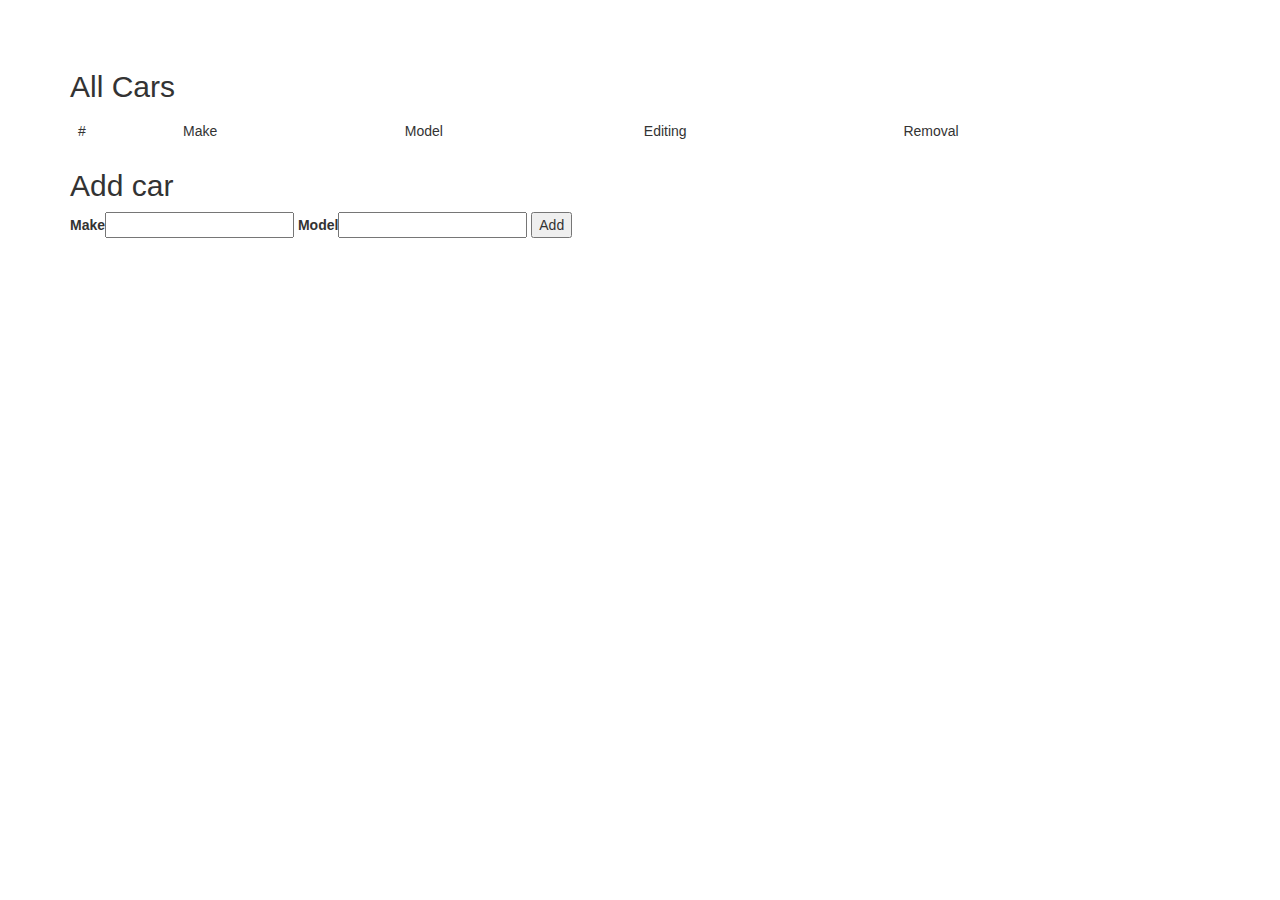
==== Part3/fsharpFTW/Index.html @ bcc365dc "Create Part3 which is just a copy of Part2" ====
﻿<!DOCTYPE html>
<html xmlns="http://www.w3.org/1999/xhtml">
<head>
    <meta charset="utf-8">
    <meta http-equiv="X-UA-Compatible" content="IE=edge">
    <meta name="viewport" content="width=device-width, initial-scale=1.0">

    <title>Car List App</title>
    <link href="./Content/bootstrap.min.css" rel="stylesheet">
    <link href="./Content/Site.css" rel="stylesheet">
</head>
<body>

    <div class="container">
        <h2 class="sub-header">All Cars</h2>
        <table id="cars" class="table">
            <thead>
            <tr>
                <td>#</td>
                <td>Make</td>
                <td>Model</td>
                <td>Editing</td>
                <td>Removal</td>
            </tr>
            </thead>
            <tbody/>
        </table>
        <h2 class="sub-header">Add car</h2>
        <form id="newcar">
            <label for="make">Make</label><input type="text" id="make"/>
            <label for="model">Model</label><input type="text" id="model"/>
            <input type="submit" value="Add"/>
        </form>
    </div>

    <script src="http://ajax.aspnetcdn.com/ajax/jQuery/jquery-2.0.3.min.js"></script>
    <script src="./Scripts/main.js"></script>
</body>
</html>
---- Part3/fsharpFTW/Content/Site.css ----
﻿body {
    padding-top: 50px;
    padding-bottom: 20px;
}

/* Set padding to keep content from hitting the edges */
.body-content {
    padding-left: 15px;
    padding-right: 15px;
}

.sub-header {
    margin-left: 0;
    margin-right: 0;
    background-color: #fff;
    border-width: 1px;
    border-color: #ddd;
    border-radius: 4px 4px 0 0;
    box-shadow: none;
}
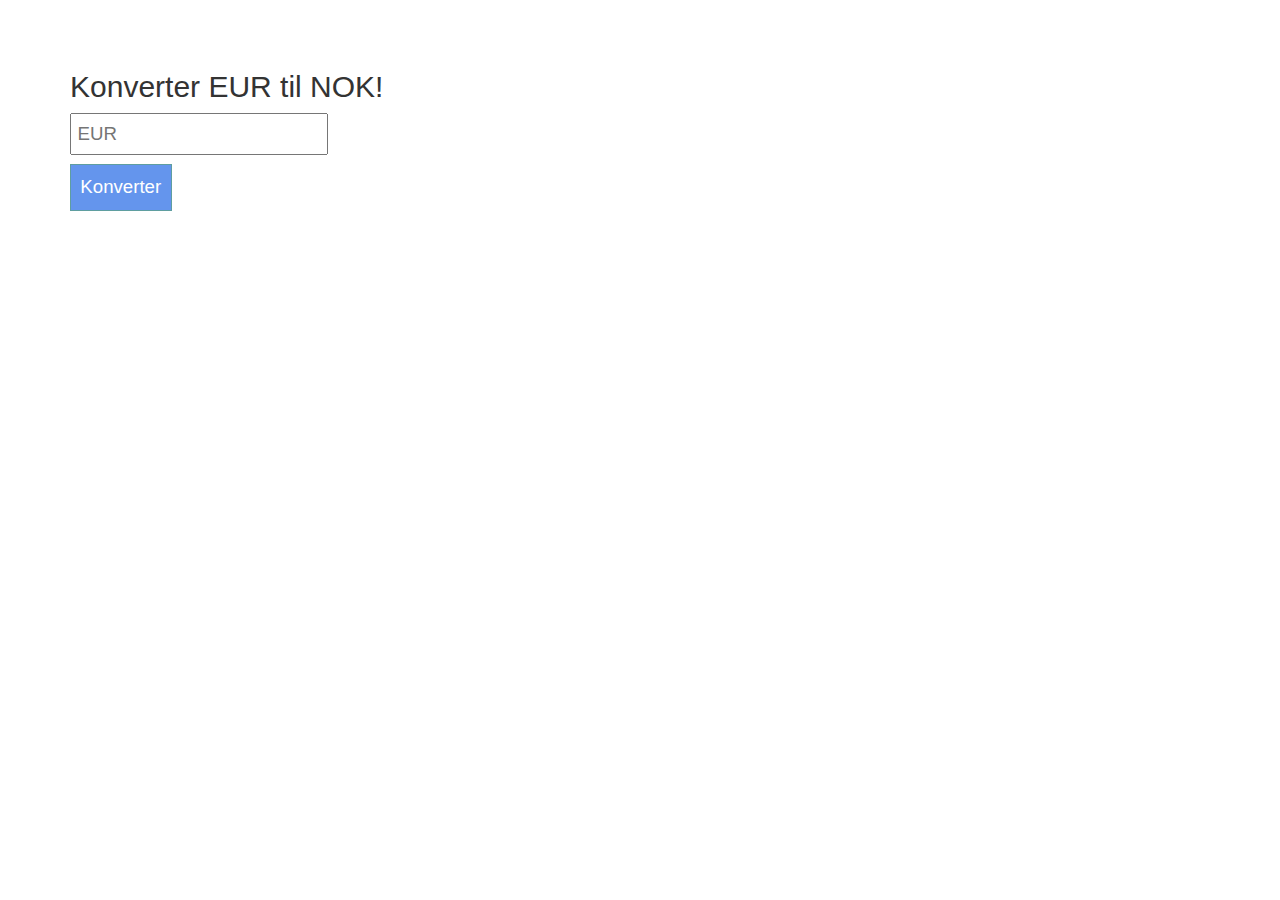
==== commit b22eb7e9: "3a" ====
--- a/Part3/fsharpFTW/Index.html
+++ b/Part3/fsharpFTW/Index.html
@@ -5,32 +5,19 @@
     <meta http-equiv="X-UA-Compatible" content="IE=edge">
     <meta name="viewport" content="width=device-width, initial-scale=1.0">
 
-    <title>Car List App</title>
+    <title>Currency Converter</title>
     <link href="./Content/bootstrap.min.css" rel="stylesheet">
     <link href="./Content/Site.css" rel="stylesheet">
 </head>
 <body>
 
     <div class="container">
-        <h2 class="sub-header">All Cars</h2>
-        <table id="cars" class="table">
-            <thead>
-            <tr>
-                <td>#</td>
-                <td>Make</td>
-                <td>Model</td>
-                <td>Editing</td>
-                <td>Removal</td>
-            </tr>
-            </thead>
-            <tbody/>
-        </table>
-        <h2 class="sub-header">Add car</h2>
-        <form id="newcar">
-            <label for="make">Make</label><input type="text" id="make"/>
-            <label for="model">Model</label><input type="text" id="model"/>
-            <input type="submit" value="Add"/>
+        <h2 class="sub-header">Konverter EUR til NOK!</h2>
+        <form>
+            <input type="text" name="amount" placeholder="EUR"/>
+            <input type="submit" value="Konverter"/>
         </form>
+        <h3 id="converted"></h3>
     </div>
 
     <script src="http://ajax.aspnetcdn.com/ajax/jQuery/jquery-2.0.3.min.js"></script>
--- a/Part3/fsharpFTW/Content/Site.css
+++ b/Part3/fsharpFTW/Content/Site.css
@@ -17,4 +17,20 @@
     border-color: #ddd;
     border-radius: 4px 4px 0 0;
     box-shadow: none;
-}+}
+
+input, button {
+    display: block;
+    padding: 0.3em;
+    font-size: 14pt;
+    margin-bottom: 0.5em;
+
+    }
+
+input[type=submit] {
+    background: cornflowerblue;
+    color: white;
+    border: 1px solid cadetblue;
+    padding: 0.5em;
+}
+
